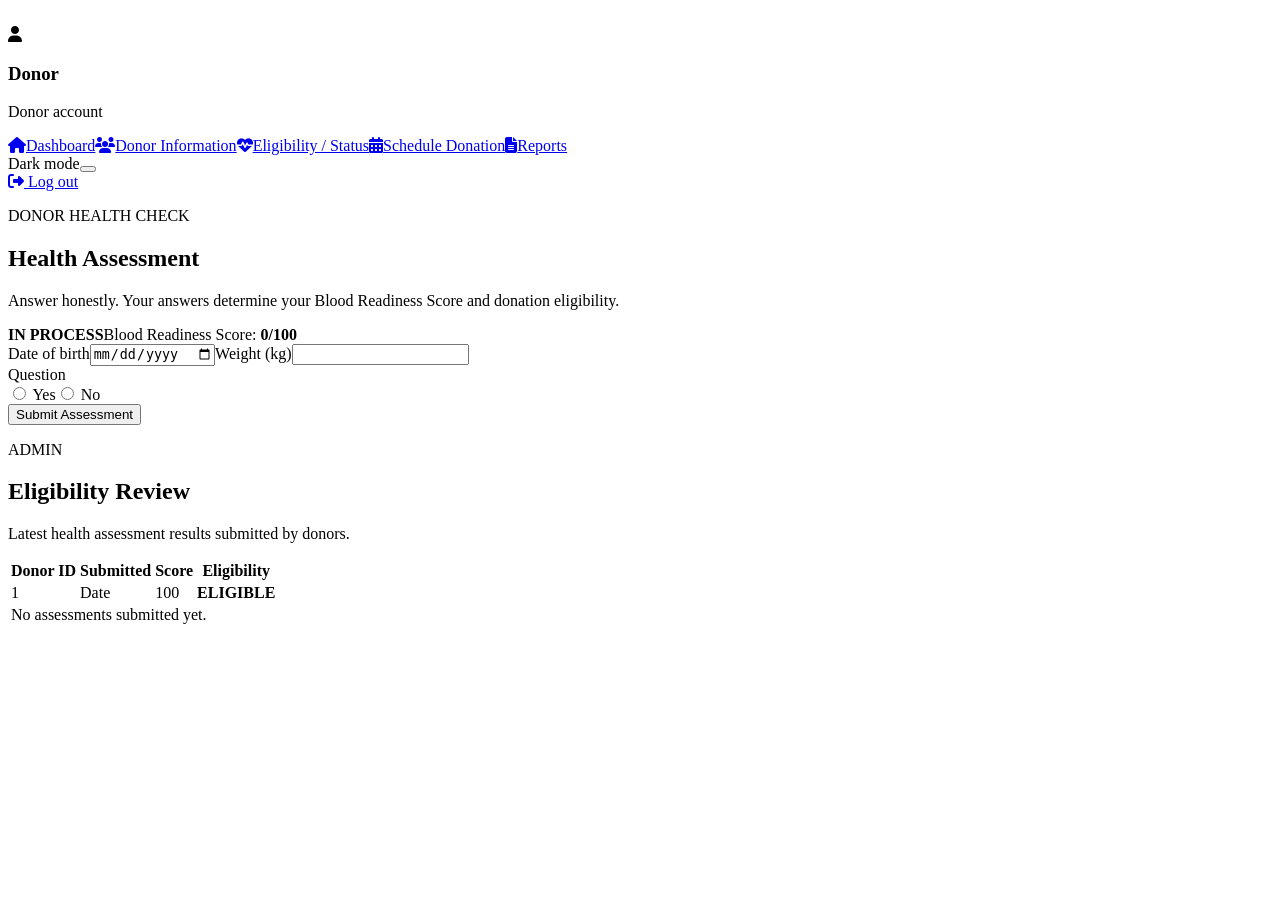
==== src/main/resources/templates/assessment.html @ e0f9bac5 "Initial LifeLink project" ====
<!doctype html><html lang="en" xmlns:th="http://www.thymeleaf.org"><head><meta charset="UTF-8"><meta name="viewport" content="width=device-width,initial-scale=1"><title>LifeLink | Health Assessment</title><link rel="stylesheet" href="https://cdnjs.cloudflare.com/ajax/libs/font-awesome/6.5.2/css/all.min.css"><link rel="stylesheet" href="/css/style.css"><link rel="stylesheet" href="/css/dashboard.css"><link rel="stylesheet" href="/css/assessment.css"></head><body class="dashboard-page"><div class="background-image"><img src="/images/bg.png" alt=""></div><div class="site-wrapper"><div class="app-shell"><aside class="sidebar"><div class="donor-profile"><div class="big-avatar"><i class="fa-solid fa-user"></i></div><div class="profile-copy"><h3 th:text="${firstName}">Donor</h3><p th:text="${admin ? 'Administrator' : 'Donor account'}">Donor account</p></div></div><nav class="menu"><a href="/dashboard"><i class="fa-solid fa-house"></i><span>Dashboard</span></a><a href="/donors"><i class="fa-solid fa-users"></i><span>Donor Information</span></a><a href="/assessment" class="active"><i class="fa-solid fa-heart-pulse"></i><span th:text="${admin ? 'Eligibility Review' : 'Eligibility / Status'}">Eligibility / Status</span></a><a href="/donation"><i class="fa-solid fa-calendar-days"></i><span>Schedule Donation</span></a><a href="/reports"><i class="fa-solid fa-file-lines"></i><span>Reports</span></a></nav><div class="sidebar-tools"><span>Dark mode</span><button class="theme-toggle" type="button"><span></span></button></div><a href="/logout" class="logout"><i class="fa-solid fa-right-from-bracket"></i> Log out</a></aside><main class="content form-content"><div th:if="${success}" class="notice success" th:text="${success}"></div><div th:if="${error}" class="notice error" th:text="${error}"></div>
<section th:unless="${admin}" class="assessment-card"><p class="eyebrow">DONOR HEALTH CHECK</p><h1>Health Assessment</h1><p>Answer honestly. Your answers determine your Blood Readiness Score and donation eligibility.</p><div th:if="${assessment.id != null}" class="status-card"><strong th:text="${assessment.eligibilityStatus}">IN PROCESS</strong><span>Blood Readiness Score: <b th:text="${assessment.readinessScore + '/100'}">0/100</b></span></div><form action="/assessment" method="post"><div class="question-grid"><label>Date of birth<input type="date" name="birthDate" th:value="${assessment.birthDate}" required></label><label>Weight (kg)<input type="number" min="1" step="0.1" name="weightKg" th:value="${assessment.weightKg}" required></label><div th:each="question,stat : ${ {'Are you feeling well today?','Do you currently have fever, cold, or infection?','Are you currently taking medication?','Have you had surgery in the last 6 months?','Are you pregnant or breastfeeding?','Have you had a recent high-risk exposure?'} }"><label th:text="${question}">Question</label><div class="answers"><label><input type="radio" th:name="${ {'feelingWell','hasFever','takingMedication','recentSurgery','pregnantOrBreastfeeding','highRiskExposure'}[stat.index] }" value="YES" required th:checked="${ {'feelingWell','hasFever','takingMedication','recentSurgery','pregnantOrBreastfeeding','highRiskExposure'}[stat.index] == 'feelingWell' ? assessment.feelingWell == 'YES' : false}"> Yes</label><label><input type="radio" th:name="${ {'feelingWell','hasFever','takingMedication','recentSurgery','pregnantOrBreastfeeding','highRiskExposure'}[stat.index] }" value="NO"> No</label></div></div></div><button class="primary-button" type="submit">Submit Assessment</button></form></section>
<section th:if="${admin}" class="assessment-card"><p class="eyebrow">ADMIN</p><h1>Eligibility Review</h1><p>Latest health assessment results submitted by donors.</p><div class="table-wrap"><table><thead><tr><th>Donor ID</th><th>Submitted</th><th>Score</th><th>Eligibility</th></tr></thead><tbody><tr th:each="assessment : ${assessments}"><td th:text="${assessment.userId}">1</td><td th:text="${#temporals.format(assessment.submittedAt,'MMM dd, yyyy HH:mm')}">Date</td><td th:text="${assessment.readinessScore}">100</td><td><b th:text="${assessment.eligibilityStatus}">ELIGIBLE</b></td></tr><tr th:if="${#lists.isEmpty(assessments)}"><td colspan="4">No assessments submitted yet.</td></tr></tbody></table></div></section></main></div></div><script src="/js/theme.js"></script></body></html>
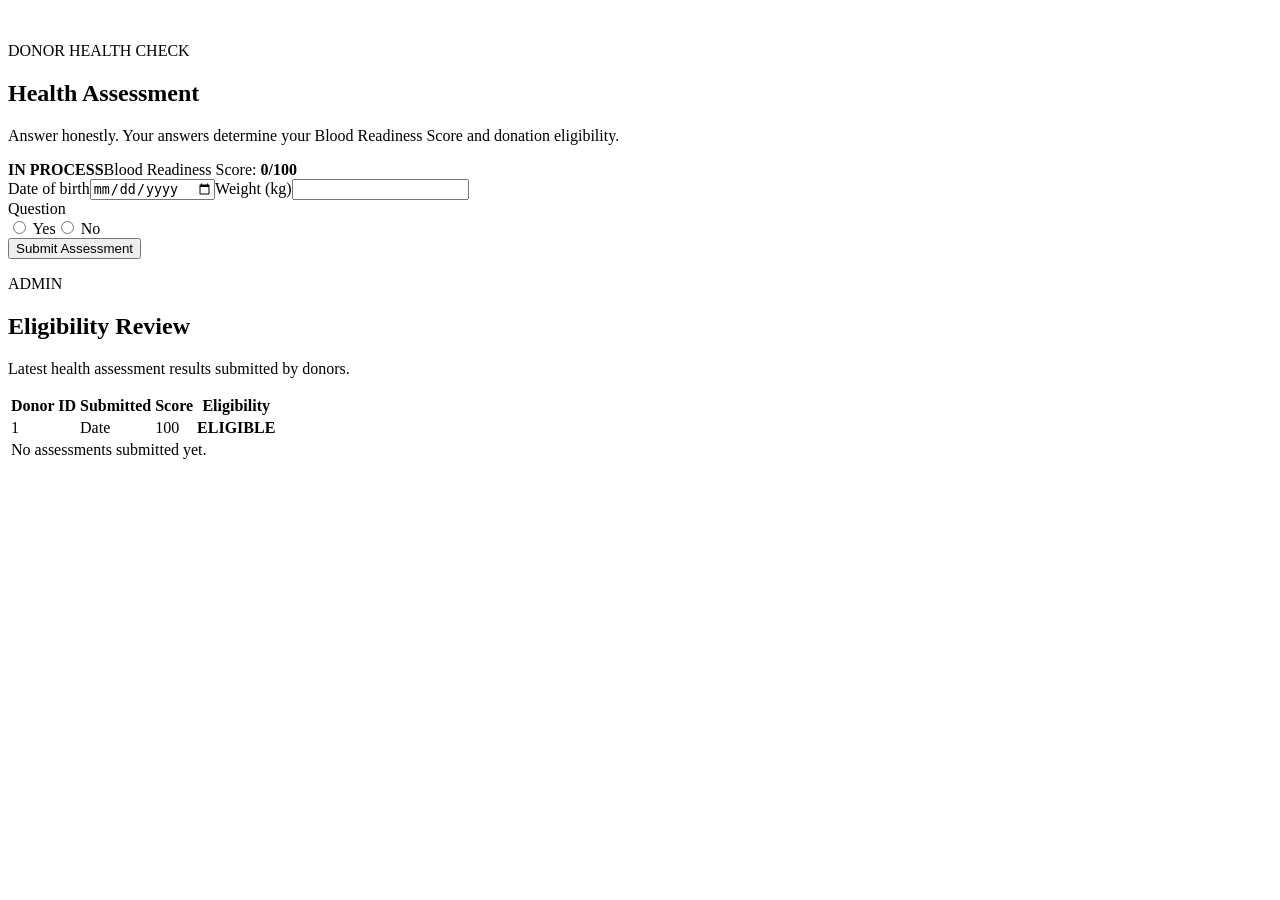
==== commit b1a35dc0: "Update LifeLink" ====
--- a/src/main/resources/templates/assessment.html
+++ b/src/main/resources/templates/assessment.html
@@ -1,3 +1,3 @@
-<!doctype html><html lang="en" xmlns:th="http://www.thymeleaf.org"><head><meta charset="UTF-8"><meta name="viewport" content="width=device-width,initial-scale=1"><title>LifeLink | Health Assessment</title><link rel="stylesheet" href="https://cdnjs.cloudflare.com/ajax/libs/font-awesome/6.5.2/css/all.min.css"><link rel="stylesheet" href="/css/style.css"><link rel="stylesheet" href="/css/dashboard.css"><link rel="stylesheet" href="/css/assessment.css"></head><body class="dashboard-page"><div class="background-image"><img src="/images/bg.png" alt=""></div><div class="site-wrapper"><div class="app-shell"><aside class="sidebar"><div class="donor-profile"><div class="big-avatar"><i class="fa-solid fa-user"></i></div><div class="profile-copy"><h3 th:text="${firstName}">Donor</h3><p th:text="${admin ? 'Administrator' : 'Donor account'}">Donor account</p></div></div><nav class="menu"><a href="/dashboard"><i class="fa-solid fa-house"></i><span>Dashboard</span></a><a href="/donors"><i class="fa-solid fa-users"></i><span>Donor Information</span></a><a href="/assessment" class="active"><i class="fa-solid fa-heart-pulse"></i><span th:text="${admin ? 'Eligibility Review' : 'Eligibility / Status'}">Eligibility / Status</span></a><a href="/donation"><i class="fa-solid fa-calendar-days"></i><span>Schedule Donation</span></a><a href="/reports"><i class="fa-solid fa-file-lines"></i><span>Reports</span></a></nav><div class="sidebar-tools"><span>Dark mode</span><button class="theme-toggle" type="button"><span></span></button></div><a href="/logout" class="logout"><i class="fa-solid fa-right-from-bracket"></i> Log out</a></aside><main class="content form-content"><div th:if="${success}" class="notice success" th:text="${success}"></div><div th:if="${error}" class="notice error" th:text="${error}"></div>
+<!doctype html><html lang="en" xmlns:th="http://www.thymeleaf.org"><head><meta charset="UTF-8"><meta name="viewport" content="width=device-width,initial-scale=1"><title>LifeLink | Health Assessment</title><link rel="stylesheet" href="https://cdnjs.cloudflare.com/ajax/libs/font-awesome/6.5.2/css/all.min.css"><link rel="stylesheet" href="/css/style.css"><link rel="stylesheet" href="/css/dashboard.css"><link rel="stylesheet" href="/css/assessment.css"></head><body class="dashboard-page"><div class="background-image"><img src="/images/bg.png" alt=""></div><div class="site-wrapper"><div class="app-shell"><aside th:replace="~{fragments/sidebar :: sidebar(${admin}, ${activePage})}"></aside><main class="content form-content"><div th:if="${success}" class="notice success" th:text="${success}"></div><div th:if="${error}" class="notice error" th:text="${error}"></div>
 <section th:unless="${admin}" class="assessment-card"><p class="eyebrow">DONOR HEALTH CHECK</p><h1>Health Assessment</h1><p>Answer honestly. Your answers determine your Blood Readiness Score and donation eligibility.</p><div th:if="${assessment.id != null}" class="status-card"><strong th:text="${assessment.eligibilityStatus}">IN PROCESS</strong><span>Blood Readiness Score: <b th:text="${assessment.readinessScore + '/100'}">0/100</b></span></div><form action="/assessment" method="post"><div class="question-grid"><label>Date of birth<input type="date" name="birthDate" th:value="${assessment.birthDate}" required></label><label>Weight (kg)<input type="number" min="1" step="0.1" name="weightKg" th:value="${assessment.weightKg}" required></label><div th:each="question,stat : ${ {'Are you feeling well today?','Do you currently have fever, cold, or infection?','Are you currently taking medication?','Have you had surgery in the last 6 months?','Are you pregnant or breastfeeding?','Have you had a recent high-risk exposure?'} }"><label th:text="${question}">Question</label><div class="answers"><label><input type="radio" th:name="${ {'feelingWell','hasFever','takingMedication','recentSurgery','pregnantOrBreastfeeding','highRiskExposure'}[stat.index] }" value="YES" required th:checked="${ {'feelingWell','hasFever','takingMedication','recentSurgery','pregnantOrBreastfeeding','highRiskExposure'}[stat.index] == 'feelingWell' ? assessment.feelingWell == 'YES' : false}"> Yes</label><label><input type="radio" th:name="${ {'feelingWell','hasFever','takingMedication','recentSurgery','pregnantOrBreastfeeding','highRiskExposure'}[stat.index] }" value="NO"> No</label></div></div></div><button class="primary-button" type="submit">Submit Assessment</button></form></section>
 <section th:if="${admin}" class="assessment-card"><p class="eyebrow">ADMIN</p><h1>Eligibility Review</h1><p>Latest health assessment results submitted by donors.</p><div class="table-wrap"><table><thead><tr><th>Donor ID</th><th>Submitted</th><th>Score</th><th>Eligibility</th></tr></thead><tbody><tr th:each="assessment : ${assessments}"><td th:text="${assessment.userId}">1</td><td th:text="${#temporals.format(assessment.submittedAt,'MMM dd, yyyy HH:mm')}">Date</td><td th:text="${assessment.readinessScore}">100</td><td><b th:text="${assessment.eligibilityStatus}">ELIGIBLE</b></td></tr><tr th:if="${#lists.isEmpty(assessments)}"><td colspan="4">No assessments submitted yet.</td></tr></tbody></table></div></section></main></div></div><script src="/js/theme.js"></script></body></html>
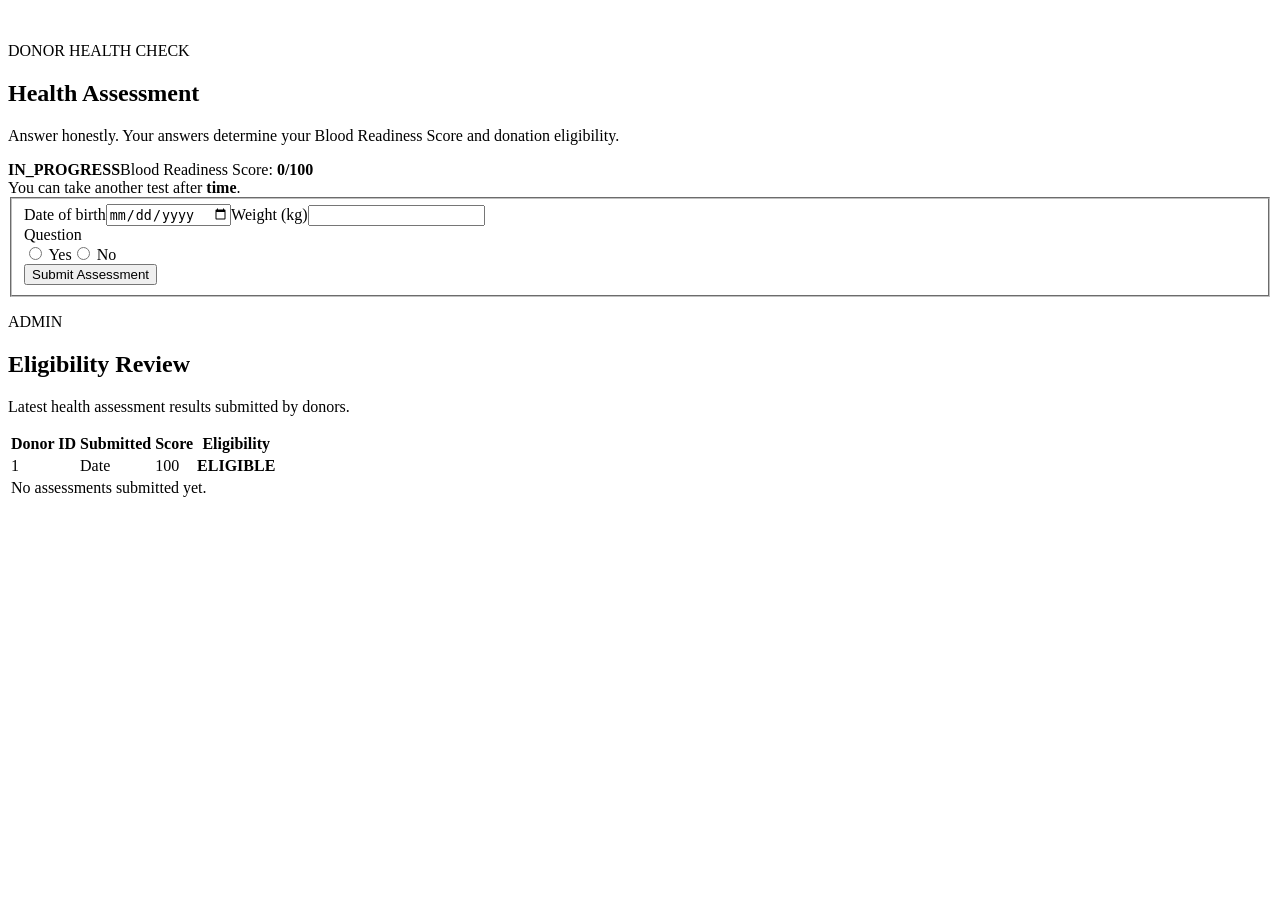
==== commit dfb6fa5a: "Update LifeLink" ====
--- a/src/main/resources/templates/assessment.html
+++ b/src/main/resources/templates/assessment.html
@@ -1,3 +1,3 @@
-<!doctype html><html lang="en" xmlns:th="http://www.thymeleaf.org"><head><meta charset="UTF-8"><meta name="viewport" content="width=device-width,initial-scale=1"><title>LifeLink | Health Assessment</title><link rel="stylesheet" href="https://cdnjs.cloudflare.com/ajax/libs/font-awesome/6.5.2/css/all.min.css"><link rel="stylesheet" href="/css/style.css"><link rel="stylesheet" href="/css/dashboard.css"><link rel="stylesheet" href="/css/assessment.css"></head><body class="dashboard-page"><div class="background-image"><img src="/images/bg.png" alt=""></div><div class="site-wrapper"><div class="app-shell"><aside th:replace="~{fragments/sidebar :: sidebar(${admin}, ${activePage})}"></aside><main class="content form-content"><div th:if="${success}" class="notice success" th:text="${success}"></div><div th:if="${error}" class="notice error" th:text="${error}"></div>
-<section th:unless="${admin}" class="assessment-card"><p class="eyebrow">DONOR HEALTH CHECK</p><h1>Health Assessment</h1><p>Answer honestly. Your answers determine your Blood Readiness Score and donation eligibility.</p><div th:if="${assessment.id != null}" class="status-card"><strong th:text="${assessment.eligibilityStatus}">IN PROCESS</strong><span>Blood Readiness Score: <b th:text="${assessment.readinessScore + '/100'}">0/100</b></span></div><form action="/assessment" method="post"><div class="question-grid"><label>Date of birth<input type="date" name="birthDate" th:value="${assessment.birthDate}" required></label><label>Weight (kg)<input type="number" min="1" step="0.1" name="weightKg" th:value="${assessment.weightKg}" required></label><div th:each="question,stat : ${ {'Are you feeling well today?','Do you currently have fever, cold, or infection?','Are you currently taking medication?','Have you had surgery in the last 6 months?','Are you pregnant or breastfeeding?','Have you had a recent high-risk exposure?'} }"><label th:text="${question}">Question</label><div class="answers"><label><input type="radio" th:name="${ {'feelingWell','hasFever','takingMedication','recentSurgery','pregnantOrBreastfeeding','highRiskExposure'}[stat.index] }" value="YES" required th:checked="${ {'feelingWell','hasFever','takingMedication','recentSurgery','pregnantOrBreastfeeding','highRiskExposure'}[stat.index] == 'feelingWell' ? assessment.feelingWell == 'YES' : false}"> Yes</label><label><input type="radio" th:name="${ {'feelingWell','hasFever','takingMedication','recentSurgery','pregnantOrBreastfeeding','highRiskExposure'}[stat.index] }" value="NO"> No</label></div></div></div><button class="primary-button" type="submit">Submit Assessment</button></form></section>
+<!doctype html><html lang="en" xmlns:th="http://www.thymeleaf.org"><head><meta charset="UTF-8"><meta name="viewport" content="width=device-width,initial-scale=1"><title>LifeLink | Health Assessment</title><link rel="stylesheet" href="https://cdnjs.cloudflare.com/ajax/libs/font-awesome/6.5.2/css/all.min.css"><link rel="stylesheet" href="/css/style.css"><link rel="stylesheet" href="/css/dashboard.css"><link rel="stylesheet" href="/css/assessment.css"><link rel="stylesheet" href="/css/dashboard-dark.css?v=20261021"><link rel="stylesheet" href="/css/mobile-system.css?v=20261021"></head><body class="dashboard-page"><div class="background-image"><img src="/images/bg.png" alt=""></div><div class="site-wrapper"><div class="app-shell"><aside th:replace="~{fragments/sidebar :: sidebar(${admin}, ${activePage})}"></aside><main class="content form-content"><div th:if="${success}" class="notice success" th:text="${success}"></div><div th:if="${error}" class="notice error" th:text="${error}"></div>
+<section th:unless="${admin}" class="assessment-card"><p class="eyebrow">DONOR HEALTH CHECK</p><h1>Health Assessment</h1><p>Answer honestly. Your answers determine your Blood Readiness Score and donation eligibility.</p><div th:if="${assessment.id != null}" class="status-card"><strong th:text="${assessment.eligibilityStatus}">IN_PROGRESS</strong><span>Blood Readiness Score: <b th:text="${assessment.readinessScore + '/100'}">0/100</b></span></div><div th:if="${cooldownActive}" class="notice error">You can take another test after <strong th:text="${#temporals.format(retakeAllowedAt,'MMM dd, yyyy hh:mm a') + ' Philippine time'}">time</strong>.</div><form action="/assessment" method="post"><fieldset th:disabled="${cooldownActive}"><div class="question-grid"><label>Date of birth<input type="date" name="birthDate" th:value="${assessment.birthDate}" required></label><label>Weight (kg)<input type="number" min="1" step="0.1" name="weightKg" th:value="${assessment.weightKg}" required></label><div th:each="question,stat : ${ {'Are you feeling well today?','Do you currently have fever, cold, or infection?','Are you currently taking medication?','Have you had surgery in the last 6 months?','Are you pregnant or breastfeeding?','Have you had a recent high-risk exposure?'} }"><label th:text="${question}">Question</label><div class="answers"><label><input type="radio" th:name="${ {'feelingWell','hasFever','takingMedication','recentSurgery','pregnantOrBreastfeeding','highRiskExposure'}[stat.index] }" value="YES" required th:checked="${ {'feelingWell','hasFever','takingMedication','recentSurgery','pregnantOrBreastfeeding','highRiskExposure'}[stat.index] == 'feelingWell' ? assessment.feelingWell == 'YES' : false}"> Yes</label><label><input type="radio" th:name="${ {'feelingWell','hasFever','takingMedication','recentSurgery','pregnantOrBreastfeeding','highRiskExposure'}[stat.index] }" value="NO"> No</label></div></div></div><button class="primary-button" type="submit">Submit Assessment</button></fieldset></form></section>
 <section th:if="${admin}" class="assessment-card"><p class="eyebrow">ADMIN</p><h1>Eligibility Review</h1><p>Latest health assessment results submitted by donors.</p><div class="table-wrap"><table><thead><tr><th>Donor ID</th><th>Submitted</th><th>Score</th><th>Eligibility</th></tr></thead><tbody><tr th:each="assessment : ${assessments}"><td th:text="${assessment.userId}">1</td><td th:text="${#temporals.format(assessment.submittedAt,'MMM dd, yyyy HH:mm')}">Date</td><td th:text="${assessment.readinessScore}">100</td><td><b th:text="${assessment.eligibilityStatus}">ELIGIBLE</b></td></tr><tr th:if="${#lists.isEmpty(assessments)}"><td colspan="4">No assessments submitted yet.</td></tr></tbody></table></div></section></main></div></div><script src="/js/theme.js"></script></body></html>
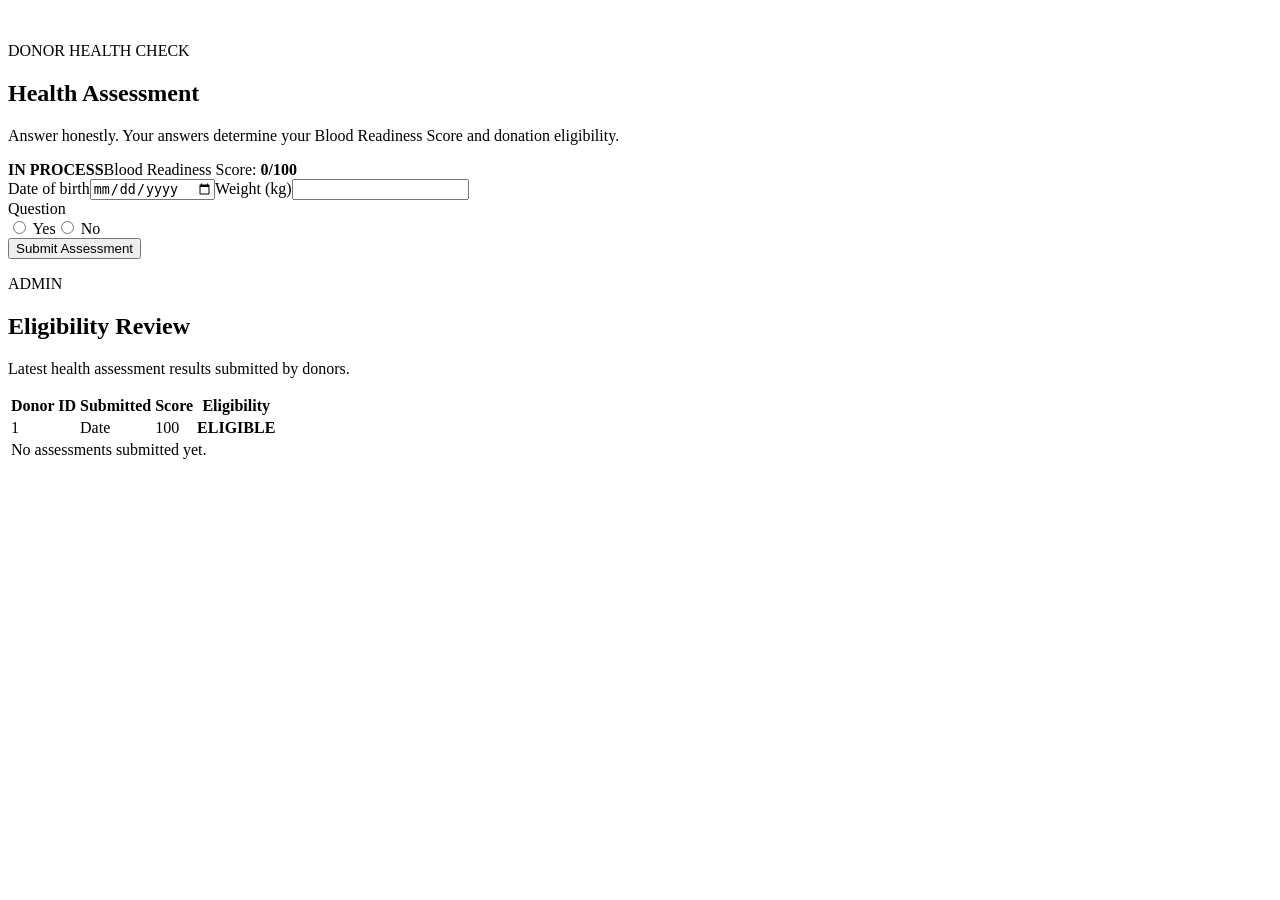
==== commit f2dd3f82: "Update LifeLink" ====
--- a/src/main/resources/templates/assessment.html
+++ b/src/main/resources/templates/assessment.html
@@ -1,3 +1,3 @@
 <!doctype html><html lang="en" xmlns:th="http://www.thymeleaf.org"><head><meta charset="UTF-8"><meta name="viewport" content="width=device-width,initial-scale=1"><title>LifeLink | Health Assessment</title><link rel="stylesheet" href="https://cdnjs.cloudflare.com/ajax/libs/font-awesome/6.5.2/css/all.min.css"><link rel="stylesheet" href="/css/style.css"><link rel="stylesheet" href="/css/dashboard.css"><link rel="stylesheet" href="/css/assessment.css"><link rel="stylesheet" href="/css/dashboard-dark.css?v=20261021"><link rel="stylesheet" href="/css/mobile-system.css?v=20261021"></head><body class="dashboard-page"><div class="background-image"><img src="/images/bg.png" alt=""></div><div class="site-wrapper"><div class="app-shell"><aside th:replace="~{fragments/sidebar :: sidebar(${admin}, ${activePage})}"></aside><main class="content form-content"><div th:if="${success}" class="notice success" th:text="${success}"></div><div th:if="${error}" class="notice error" th:text="${error}"></div>
-<section th:unless="${admin}" class="assessment-card"><p class="eyebrow">DONOR HEALTH CHECK</p><h1>Health Assessment</h1><p>Answer honestly. Your answers determine your Blood Readiness Score and donation eligibility.</p><div th:if="${assessment.id != null}" class="status-card"><strong th:text="${assessment.eligibilityStatus}">IN_PROGRESS</strong><span>Blood Readiness Score: <b th:text="${assessment.readinessScore + '/100'}">0/100</b></span></div><div th:if="${cooldownActive}" class="notice error">You can take another test after <strong th:text="${#temporals.format(retakeAllowedAt,'MMM dd, yyyy hh:mm a') + ' Philippine time'}">time</strong>.</div><form action="/assessment" method="post"><fieldset th:disabled="${cooldownActive}"><div class="question-grid"><label>Date of birth<input type="date" name="birthDate" th:value="${assessment.birthDate}" required></label><label>Weight (kg)<input type="number" min="1" step="0.1" name="weightKg" th:value="${assessment.weightKg}" required></label><div th:each="question,stat : ${ {'Are you feeling well today?','Do you currently have fever, cold, or infection?','Are you currently taking medication?','Have you had surgery in the last 6 months?','Are you pregnant or breastfeeding?','Have you had a recent high-risk exposure?'} }"><label th:text="${question}">Question</label><div class="answers"><label><input type="radio" th:name="${ {'feelingWell','hasFever','takingMedication','recentSurgery','pregnantOrBreastfeeding','highRiskExposure'}[stat.index] }" value="YES" required th:checked="${ {'feelingWell','hasFever','takingMedication','recentSurgery','pregnantOrBreastfeeding','highRiskExposure'}[stat.index] == 'feelingWell' ? assessment.feelingWell == 'YES' : false}"> Yes</label><label><input type="radio" th:name="${ {'feelingWell','hasFever','takingMedication','recentSurgery','pregnantOrBreastfeeding','highRiskExposure'}[stat.index] }" value="NO"> No</label></div></div></div><button class="primary-button" type="submit">Submit Assessment</button></fieldset></form></section>
+<section th:unless="${admin}" class="assessment-card"><p class="eyebrow">DONOR HEALTH CHECK</p><h1>Health Assessment</h1><p>Answer honestly. Your answers determine your Blood Readiness Score and donation eligibility.</p><div th:if="${assessment.id != null}" class="status-card"><strong th:text="${assessment.eligibilityStatus}">IN PROCESS</strong><span>Blood Readiness Score: <b th:text="${assessment.readinessScore + '/100'}">0/100</b></span></div><form action="/assessment" method="post"><div class="question-grid"><label>Date of birth<input type="date" name="birthDate" th:value="${assessment.birthDate}" required></label><label>Weight (kg)<input type="number" min="1" step="0.1" name="weightKg" th:value="${assessment.weightKg}" required></label><div th:each="question,stat : ${ {'Are you feeling well today?','Do you currently have fever, cold, or infection?','Are you currently taking medication?','Have you had surgery in the last 6 months?','Are you pregnant or breastfeeding?','Have you had a recent high-risk exposure?'} }"><label th:text="${question}">Question</label><div class="answers"><label><input type="radio" th:name="${ {'feelingWell','hasFever','takingMedication','recentSurgery','pregnantOrBreastfeeding','highRiskExposure'}[stat.index] }" value="YES" required th:checked="${ {'feelingWell','hasFever','takingMedication','recentSurgery','pregnantOrBreastfeeding','highRiskExposure'}[stat.index] == 'feelingWell' ? assessment.feelingWell == 'YES' : false}"> Yes</label><label><input type="radio" th:name="${ {'feelingWell','hasFever','takingMedication','recentSurgery','pregnantOrBreastfeeding','highRiskExposure'}[stat.index] }" value="NO"> No</label></div></div></div><button class="primary-button" type="submit">Submit Assessment</button></form></section>
 <section th:if="${admin}" class="assessment-card"><p class="eyebrow">ADMIN</p><h1>Eligibility Review</h1><p>Latest health assessment results submitted by donors.</p><div class="table-wrap"><table><thead><tr><th>Donor ID</th><th>Submitted</th><th>Score</th><th>Eligibility</th></tr></thead><tbody><tr th:each="assessment : ${assessments}"><td th:text="${assessment.userId}">1</td><td th:text="${#temporals.format(assessment.submittedAt,'MMM dd, yyyy HH:mm')}">Date</td><td th:text="${assessment.readinessScore}">100</td><td><b th:text="${assessment.eligibilityStatus}">ELIGIBLE</b></td></tr><tr th:if="${#lists.isEmpty(assessments)}"><td colspan="4">No assessments submitted yet.</td></tr></tbody></table></div></section></main></div></div><script src="/js/theme.js"></script></body></html>
